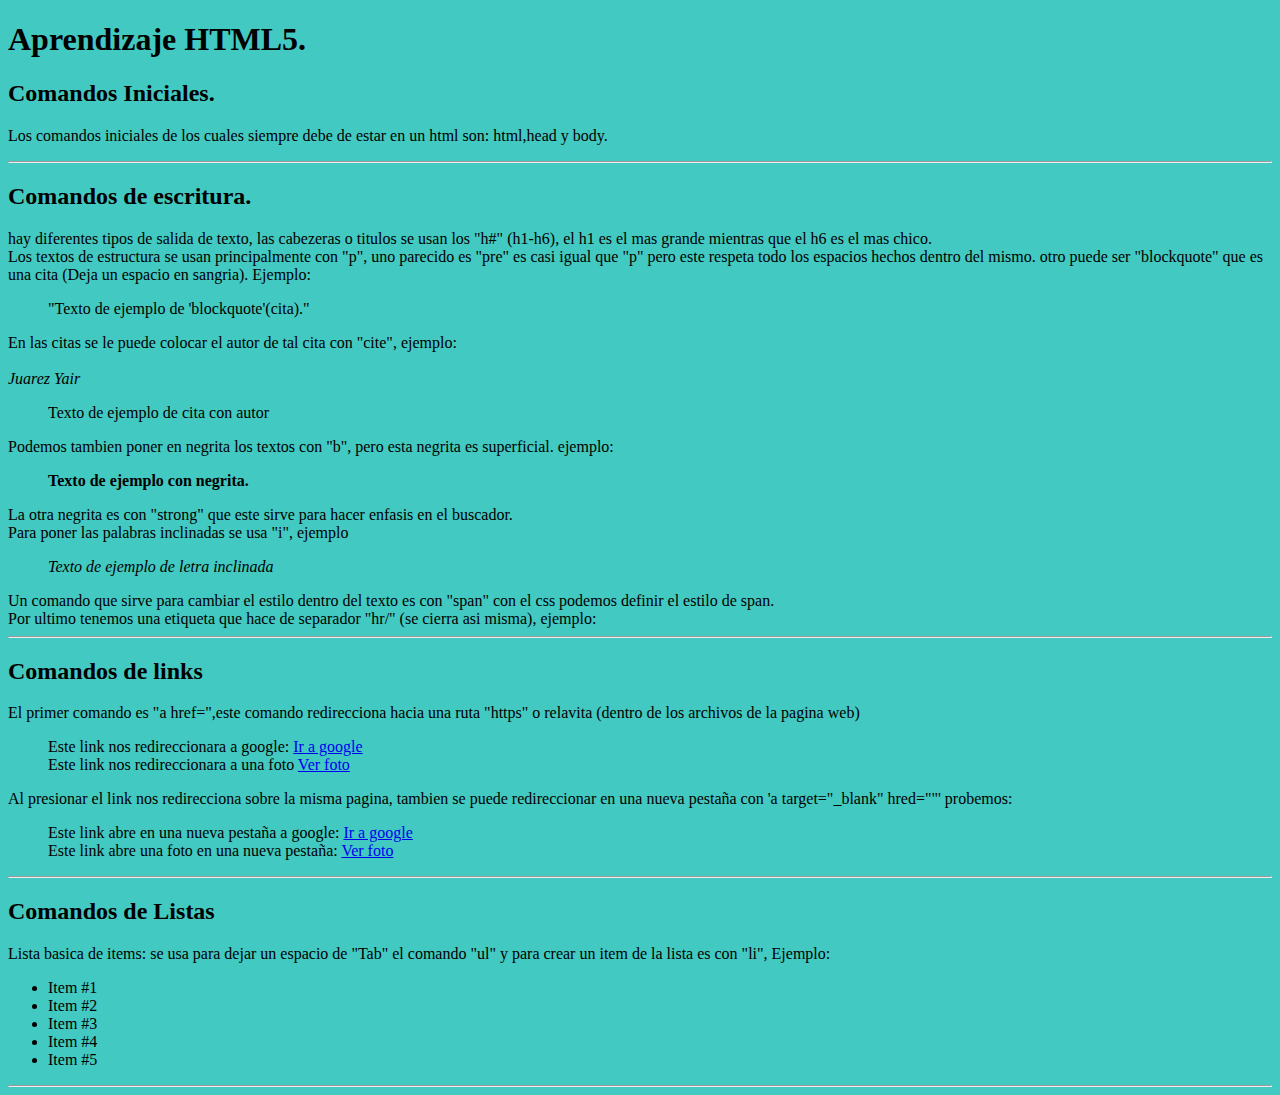
==== index.html @ 6d646493 "Add files via upload" ====
<!DOCTYPE html>
<html>
<head>
	<title>Primera pagina</title>
	<link rel="shortcut icon " type="image/x-icon" href="images/icon.ico">
</head> 
<body style="background: #09b9aec4">
	<!--h1 es para titulos-->
	<h1>Aprendizaje HTML5.</h1>
	<h2>Comandos Iniciales.</h2>
	<p>Los comandos iniciales de los cuales siempre debe de estar en un html son: html,head y body. </p>
	<hr/>
	<h2>Comandos de escritura.</h2>
	<p>
		hay diferentes tipos de salida de texto, las cabezeras o titulos se usan los "h#" (h1-h6), el h1 es el mas grande mientras que el h6 es el mas chico.
		<br/>Los textos de estructura se usan principalmente con "p", uno parecido es "pre" es casi igual que "p" pero este respeta todo los espacios hechos dentro del mismo.  
		otro puede ser "blockquote" que es una cita (Deja un espacio en sangria). Ejemplo:
		<br>
		<blockquote>
			"Texto de ejemplo de 'blockquote'(cita)."
		</blockquote>
		En las citas se le puede colocar el autor de tal cita con "cite", ejemplo:
		<br><br><cite>
			Juarez Yair
		</cite>
		<blockquote>
			Texto de ejemplo de cita con autor
		</blockquote>
		Podemos tambien poner en negrita los textos con "b", pero esta negrita es superficial. ejemplo:
		<br><blockquote>
			<b>Texto de ejemplo con negrita.</b>
		</blockquote>
		La otra negrita es con "strong" que este sirve para hacer enfasis en el buscador.
		<br>Para poner las palabras inclinadas se usa "i", ejemplo 
		<blockquote>
			<i>Texto de ejemplo de letra inclinada</i>
		</blockquote>
		Un comando que sirve para cambiar el estilo dentro del texto es con "span" con el css podemos definir el estilo de span.

		<br> Por ultimo tenemos una etiqueta que hace de separador "hr/" (se cierra asi misma), ejemplo:
		<hr/>
	</p>
	<h2>
		Comandos de links
	</h2>
	<p>
		El primer comando es "a href=",este comando redirecciona hacia una ruta "https" o relavita (dentro de los archivos de la pagina web)
		<blockquote>
			Este link nos redireccionara a google: <a href="https://www.google.com/">Ir a google</a>
			<br>Este link nos redireccionara a una foto <a href="images/foto-perfil.jpg">Ver foto</a>
		</blockquote>
		Al presionar el link nos redirecciona sobre la misma pagina, tambien se puede redireccionar en una nueva pestaña con 'a target="_blank" hred=""' probemos:
		<blockquote>
			Este link abre en una nueva pestaña a google: <a target="_blank" href="https://www.google.com/">Ir a google</a>
			<br>Este link abre una foto en una nueva pestaña: <a target="_blank" href="images/foto-perfil.jpg">Ver foto</a>
		</blockquote>
	</p>
	<hr/>
	<h2>
		Comandos de Listas
	</h2>
	<p>
		Lista basica de items: se usa para dejar un espacio de "Tab" el comando "ul" y para crear un item de la lista es con "li", Ejemplo: 
		<ul>
			<li>Item #1</li>
			<li>Item #2</li>
			<li>Item #3</li>
			<li>Item #4</li>
			<li>Item #5</li>
		</ul>
	</p>
	<hr/>
</html>
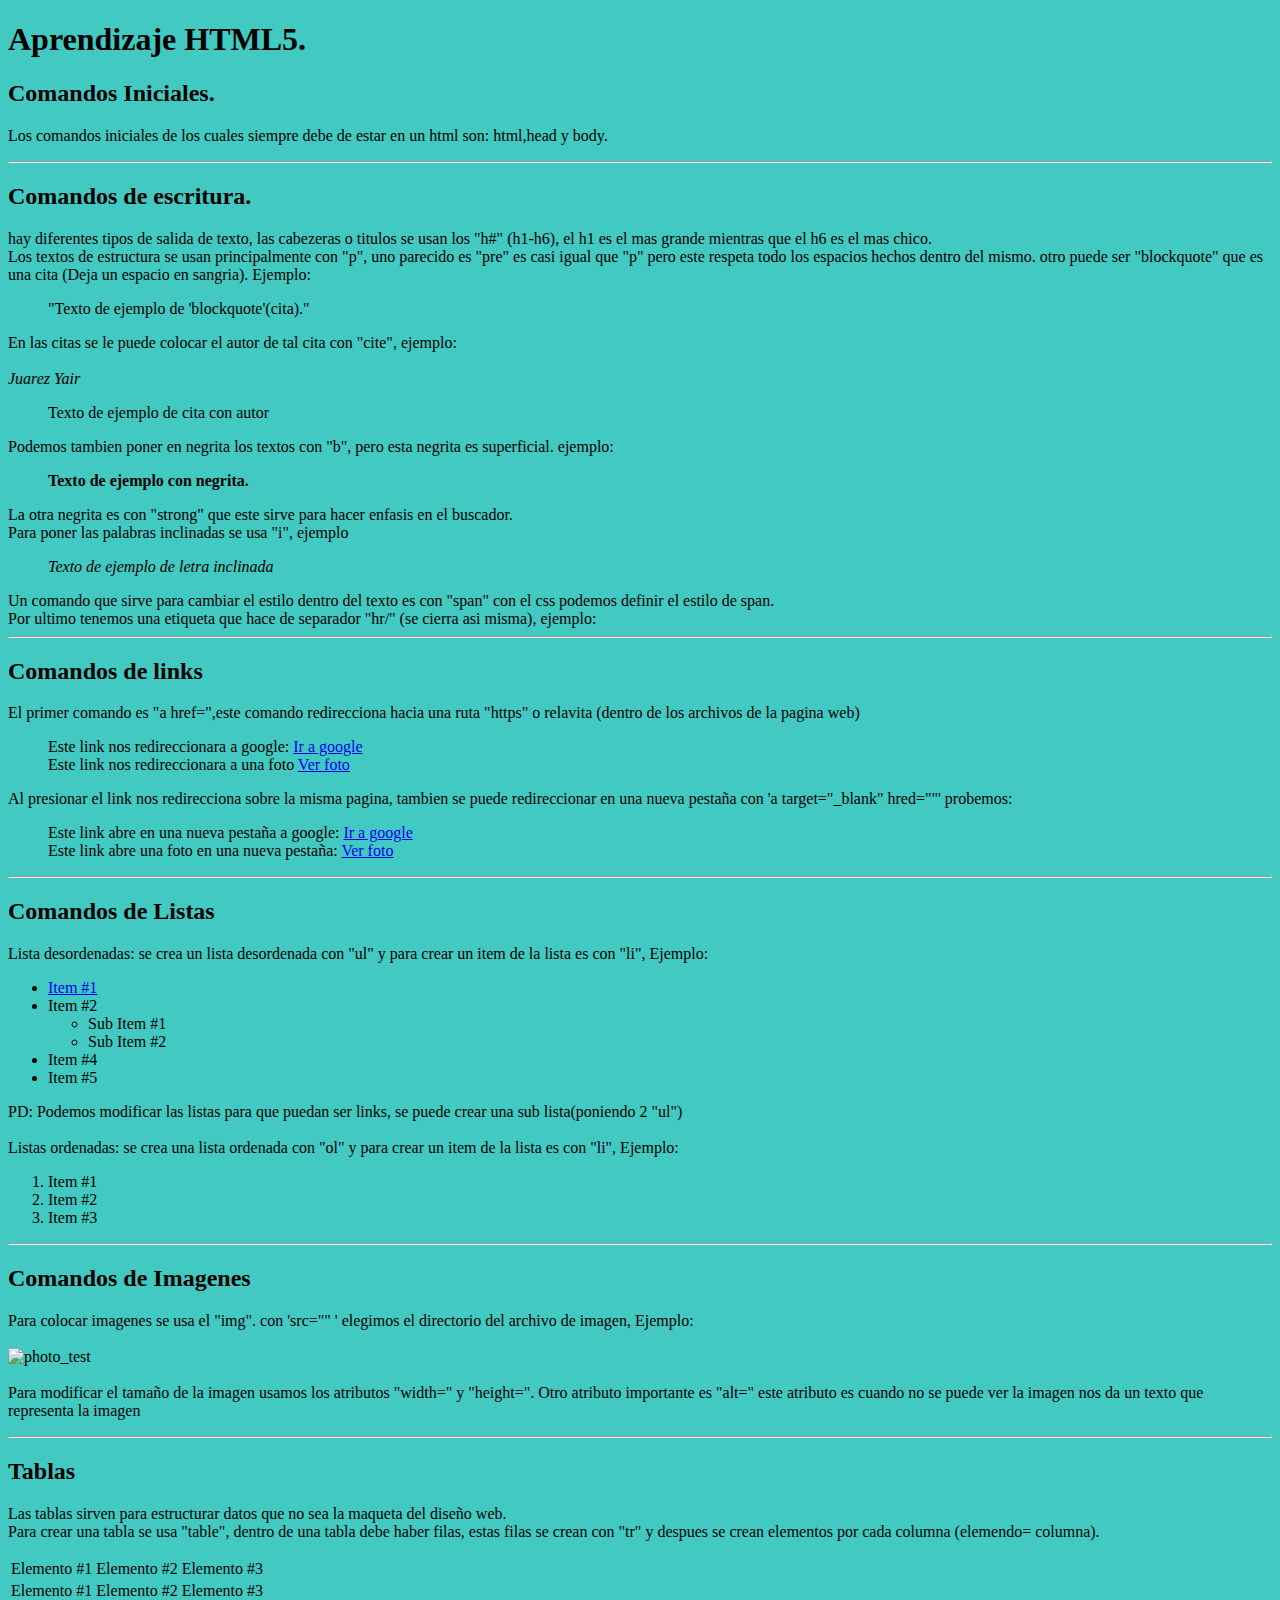
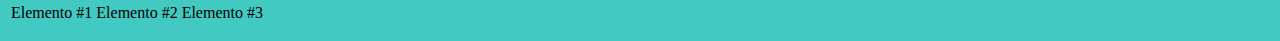
==== commit 7f23d614: "Update index with images of Zero Two" ====
--- a/index.html
+++ b/index.html
@@ -60,14 +60,64 @@
 		Comandos de Listas
 	</h2>
 	<p>
-		Lista basica de items: se usa para dejar un espacio de "Tab" el comando "ul" y para crear un item de la lista es con "li", Ejemplo: 
+		Lista desordenadas: se crea un lista desordenada con "ul" y para crear un item de la lista es con "li", Ejemplo: 
 		<ul>
+			<li><a href="index2.html">Item #1</a></li>
+			<li>Item #2</li>
+				<ul>
+					<li>Sub Item #1</li>
+					<li>Sub Item #2</li>
+				</ul>
+			</li>
+			<li>Item #4</li>
+			<li>Item #5</li>
+		</ul>
+		PD: Podemos modificar las listas para que puedan ser links, se puede crear una sub lista(poniendo 2 "ul")
+		<br>
+		<br>
+		Listas ordenadas: se crea una lista ordenada con "ol" y para crear un item de la lista es con "li", Ejemplo:
+		<ol>
 			<li>Item #1</li>
 			<li>Item #2</li>
 			<li>Item #3</li>
-			<li>Item #4</li>
-			<li>Item #5</li>
-		</ul>
+		</ol>
 	</p>
 	<hr/>
+	<h2>
+		Comandos de Imagenes
+	</h2>
+	<p>
+		Para colocar imagenes se usa el "img". con 'src="" ' elegimos el directorio del archivo de imagen, Ejemplo:
+		<br><br>
+		<img src="https://fondosmil.com/fondo/58034.jpg" title="Imagen sacada de internet" alt="photo_test" width="700" height="300">
+		<br>
+		<br>
+		Para modificar el tamaño de la imagen usamos los atributos "width=" y "height=". Otro atributo importante es "alt=" este atributo es cuando no se puede ver la imagen nos da un texto que representa la imagen
+	</p>
+	<hr>
+	<h2>
+		Tablas
+	</h2>
+	<p>
+		Las tablas sirven para estructurar datos que no sea la maqueta del diseño web.
+		<br>
+		Para crear una tabla se usa "table", dentro de una tabla debe haber filas, estas filas se crean con "tr" y despues se crean elementos por cada columna (elemendo= columna).
+		<table>
+			<tr>
+				<td>Elemento #1</td>
+				<td>Elemento #2</td>
+				<td>Elemento #3</td>
+			</tr>
+			<tr>
+				<td>Elemento #1</td>
+				<td>Elemento #2</td>
+				<td>Elemento #3</td>
+			</tr>
+			<tr>
+				<td>Elemento #1</td>
+				<td>Elemento #2</td>
+				<td>Elemento #3</td>
+			</tr>
+		</table>
+	</p>
 </html>
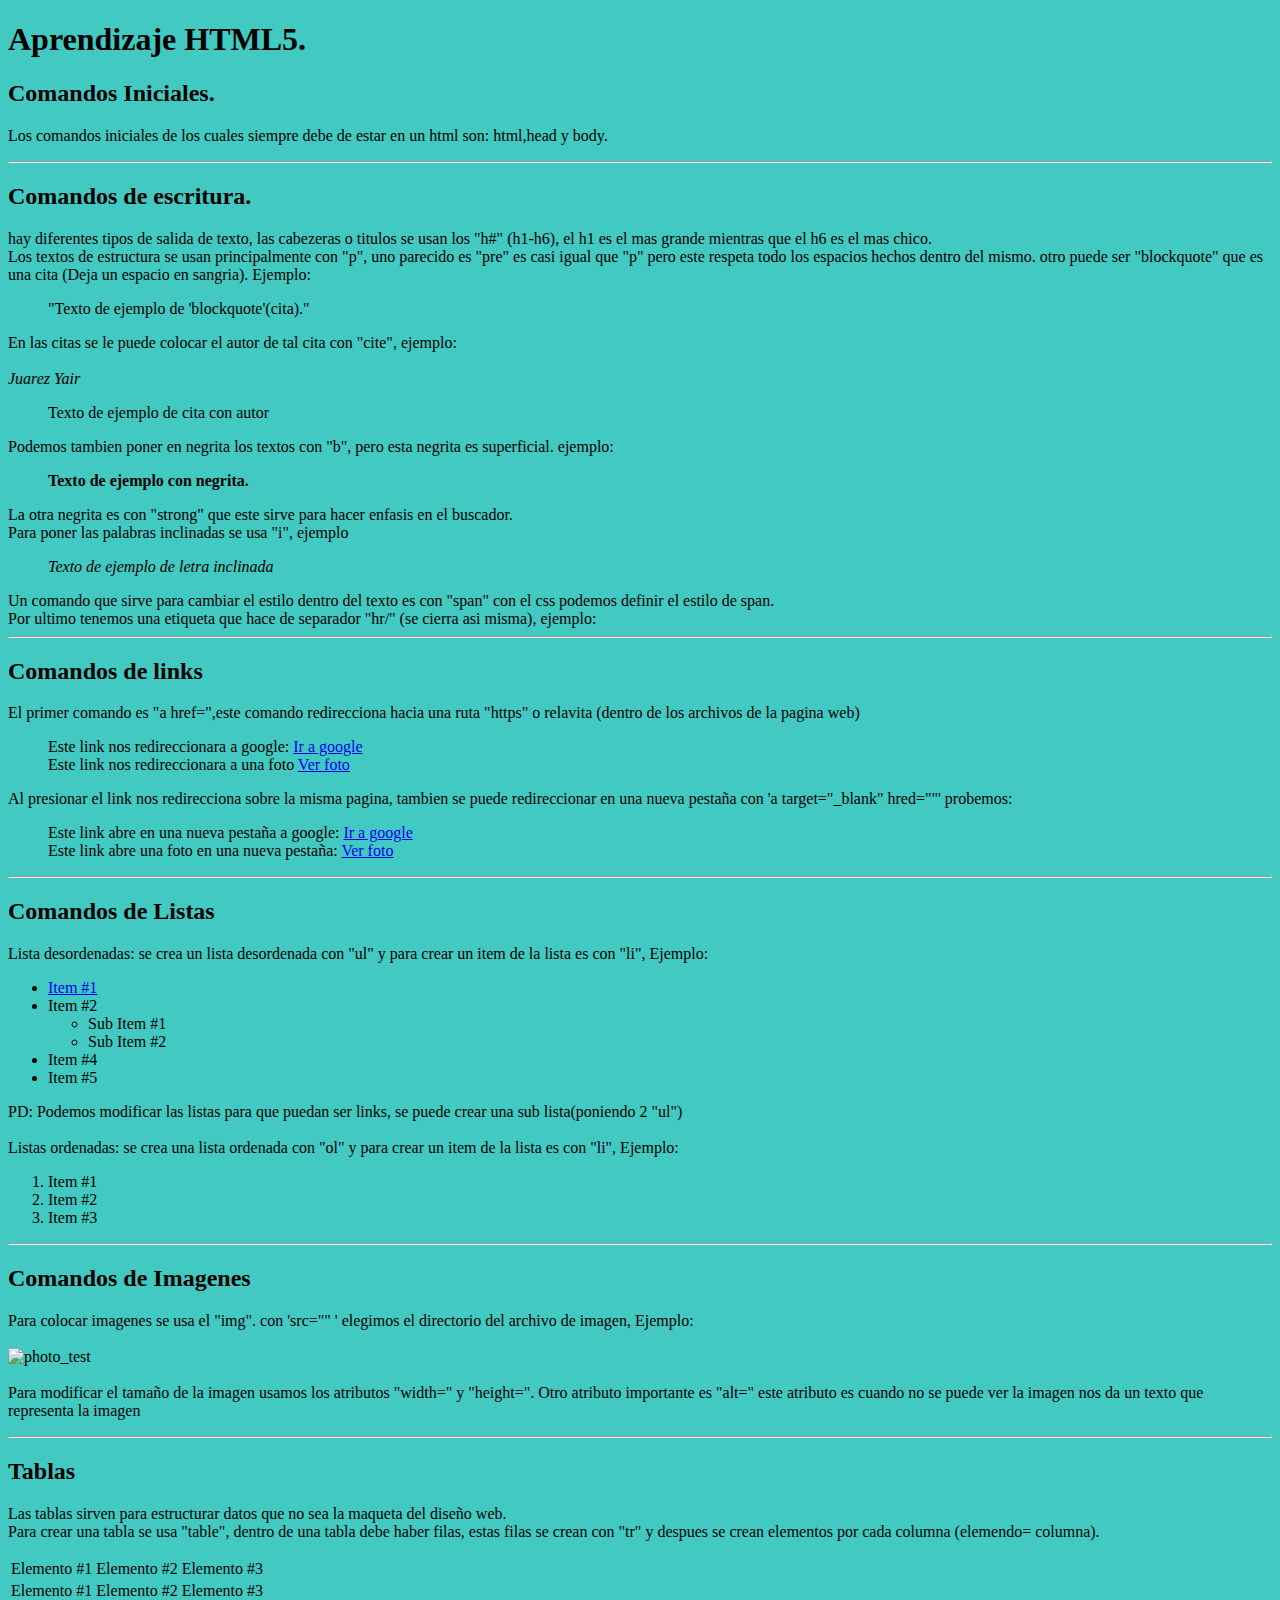
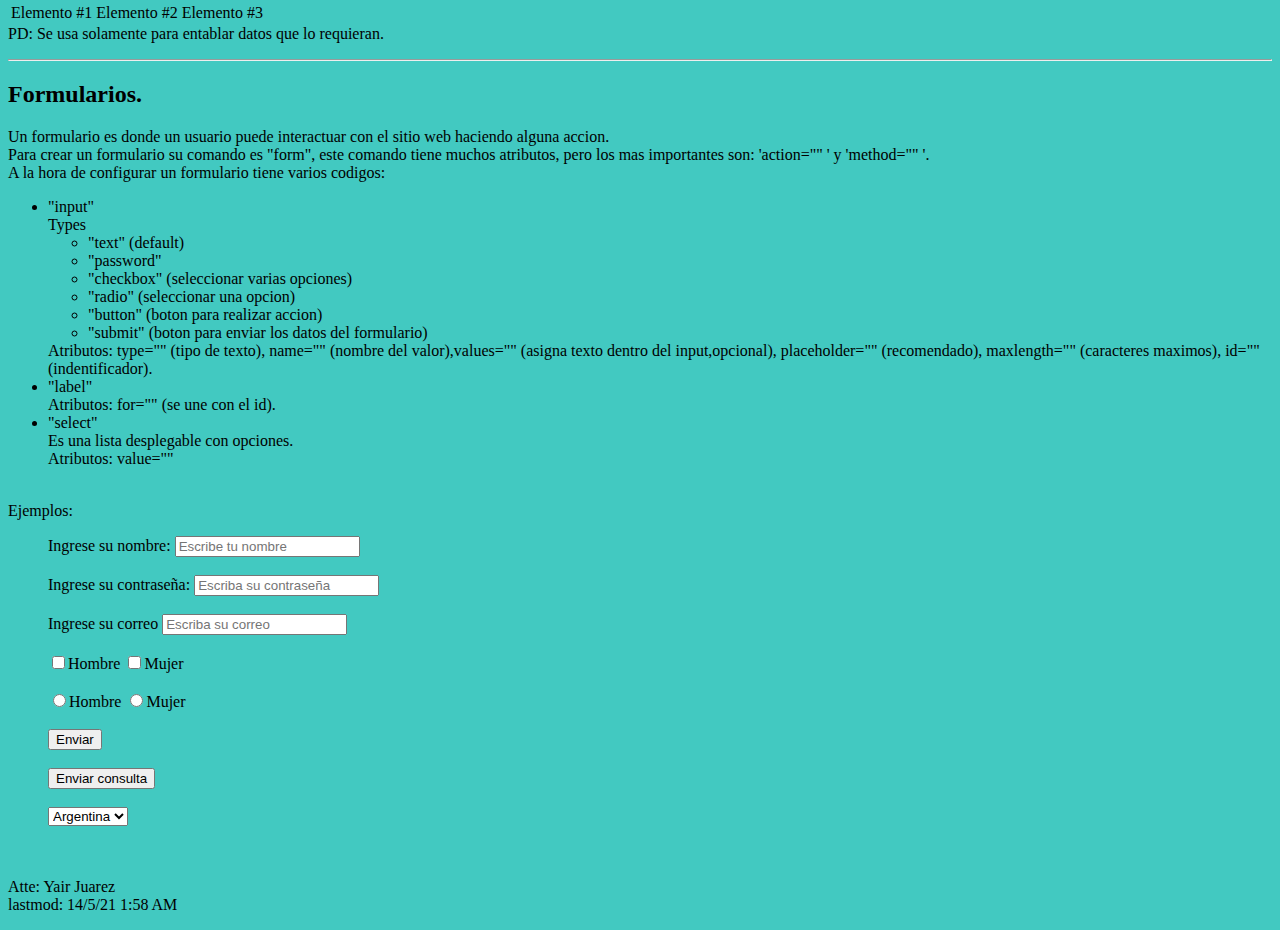
==== commit fbe4d0d4: "Update file index html with bools values." ====
--- a/index.html
+++ b/index.html
@@ -119,5 +119,75 @@
 				<td>Elemento #3</td>
 			</tr>
 		</table>
+		PD: Se usa solamente para entablar datos que lo requieran.
+	</p>
+	<hr>
+	<h2>
+		Formularios.
+	</h2>
+	<p>
+		Un formulario es donde un usuario puede interactuar con el sitio web haciendo alguna accion.
+		<br>
+		Para crear un formulario su comando es "form", este comando tiene muchos atributos, pero los mas importantes son: 'action="" ' y 'method="" '.
+		<br>
+		A la hora de configurar un formulario tiene varios codigos:
+		<ul>
+			<li>"input"</li>
+				Types
+				<ul> 
+					<li>"text" (default)</li>
+					<li>"password"</li>
+					<li>"checkbox" (seleccionar varias opciones)</li>
+					<li>"radio" (seleccionar una opcion)</li>
+					<li>"button" (boton para realizar accion)</li>
+					<li>"submit" (boton para enviar los datos del formulario)</li>
+				</ul>
+			Atributos: type="" (tipo de texto), name="" (nombre del valor),values="" (asigna texto dentro del input,opcional), placeholder="" (recomendado), maxlength="" (caracteres maximos), id="" (indentificador).
+			<li>"label"</li>
+			Atributos: for="" (se une con el id).
+			<li>"select"</li>
+			Es una lista desplegable con opciones.
+			<br>
+			Atributos: value=""
+			
+		</ul>
+		<br>
+		Ejemplos:
+		<br>
+		<form>
+			<ul>
+				<label for="nombre">Ingrese su nombre: </label>
+				<input type="text" placeholder="Escribe tu nombre" name="nombre" maxlength="15" id="nombre">
+				<br><br>
+				<label for="contraseña">Ingrese su contraseña: </label>
+				<input type="password" placeholder="Escriba su contraseña" name="contraseña" id="contraseña" minlength="8">
+				<br><br>
+				<label for="correo">Ingrese su correo</label>
+				<input type="email" placeholder="Escriba su correo" name="correo" id="correo">
+				<br><br>
+				<input type="checkbox" name="" id="1">Hombre
+				<input type="checkbox" name="" id="1">Mujer
+				<br><br>
+				<input type="radio" name="" id="1">Hombre
+				<input type="radio" name="" id="1">Mujer
+				<br><br>
+				<input type="button" value="Enviar">
+				<br><br>
+				<input type="submit" value="Enviar consulta">
+				<br><br>
+				<select name="" id="">
+					<option value="Argentina">Argentina</option>
+					<option value="España">España</option>
+					<option value="Japon">Japon</option>
+				</select>
+			</ul>
+			
+		</form> 
+	<br>
+	<br>
+
+	Atte: Yair Juarez
+	<br>
+	lastmod: 14/5/21 1:58 AM
 	</p>
 </html>
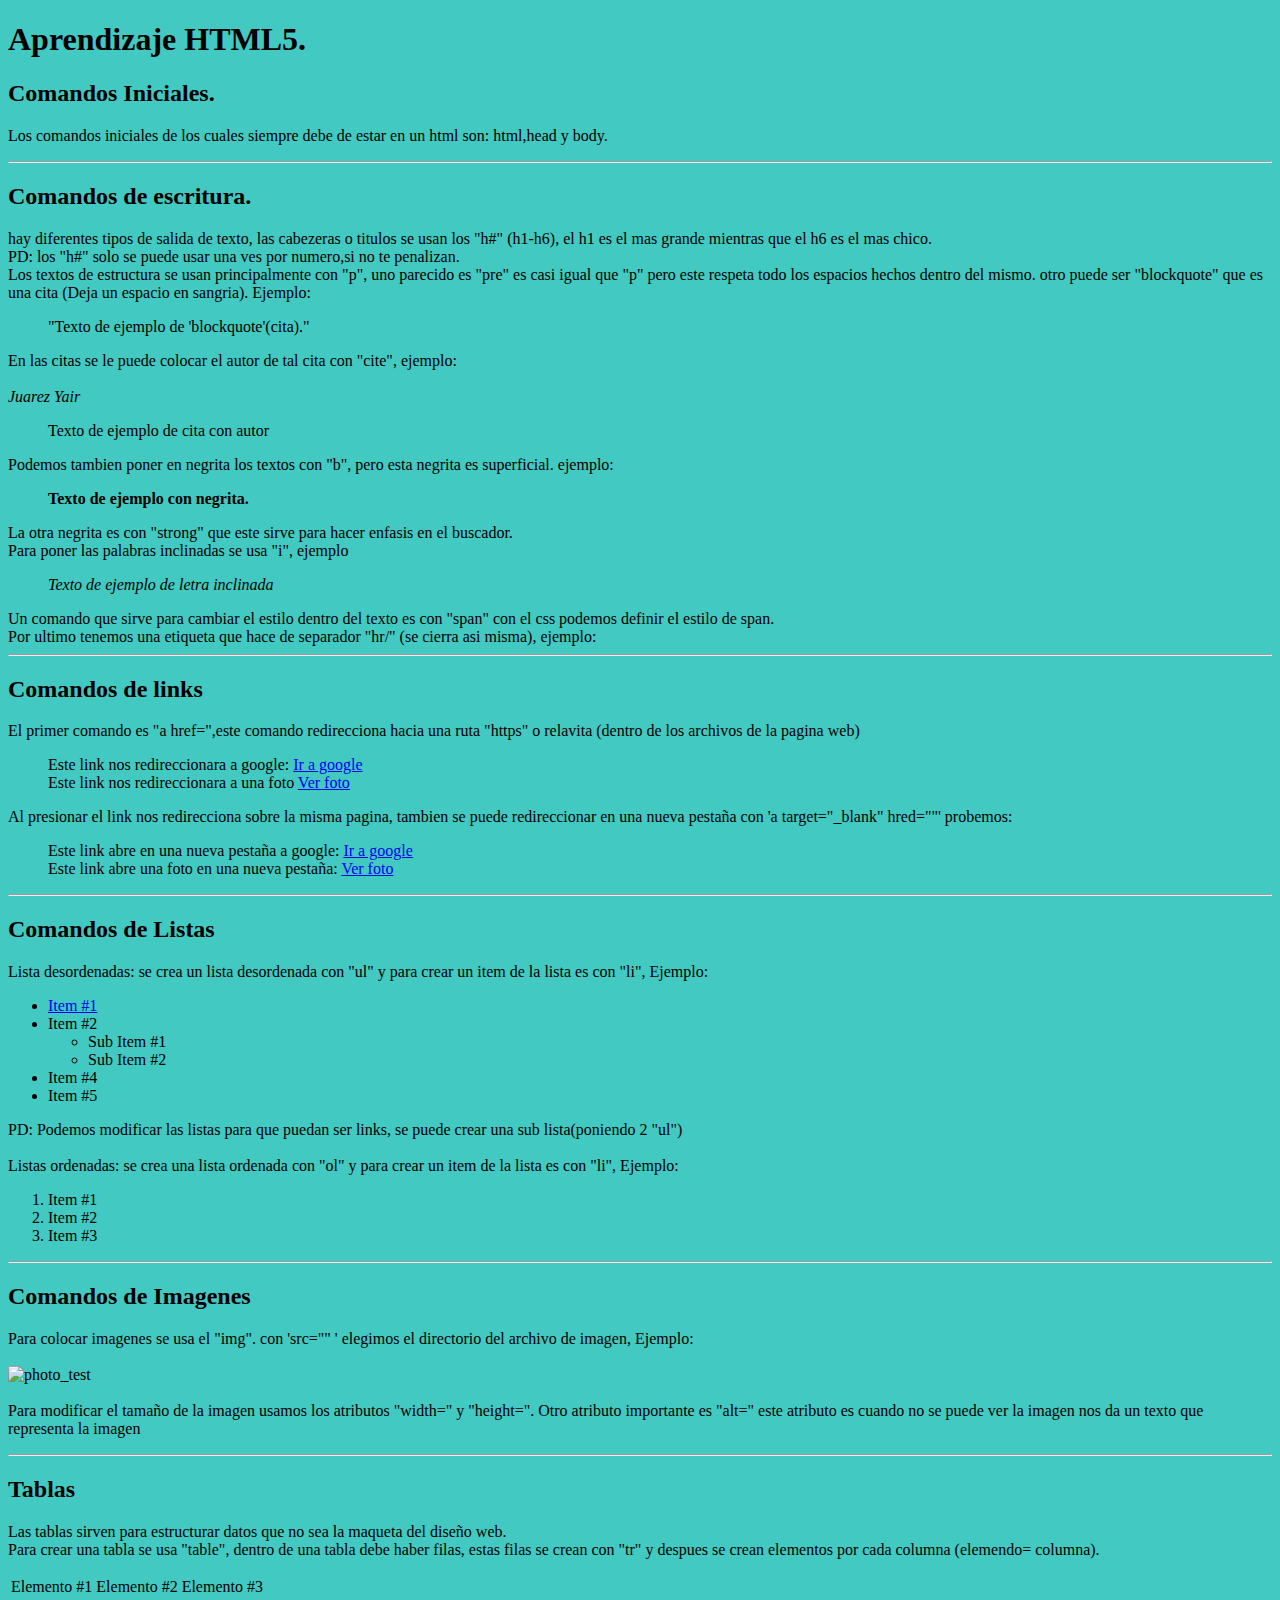
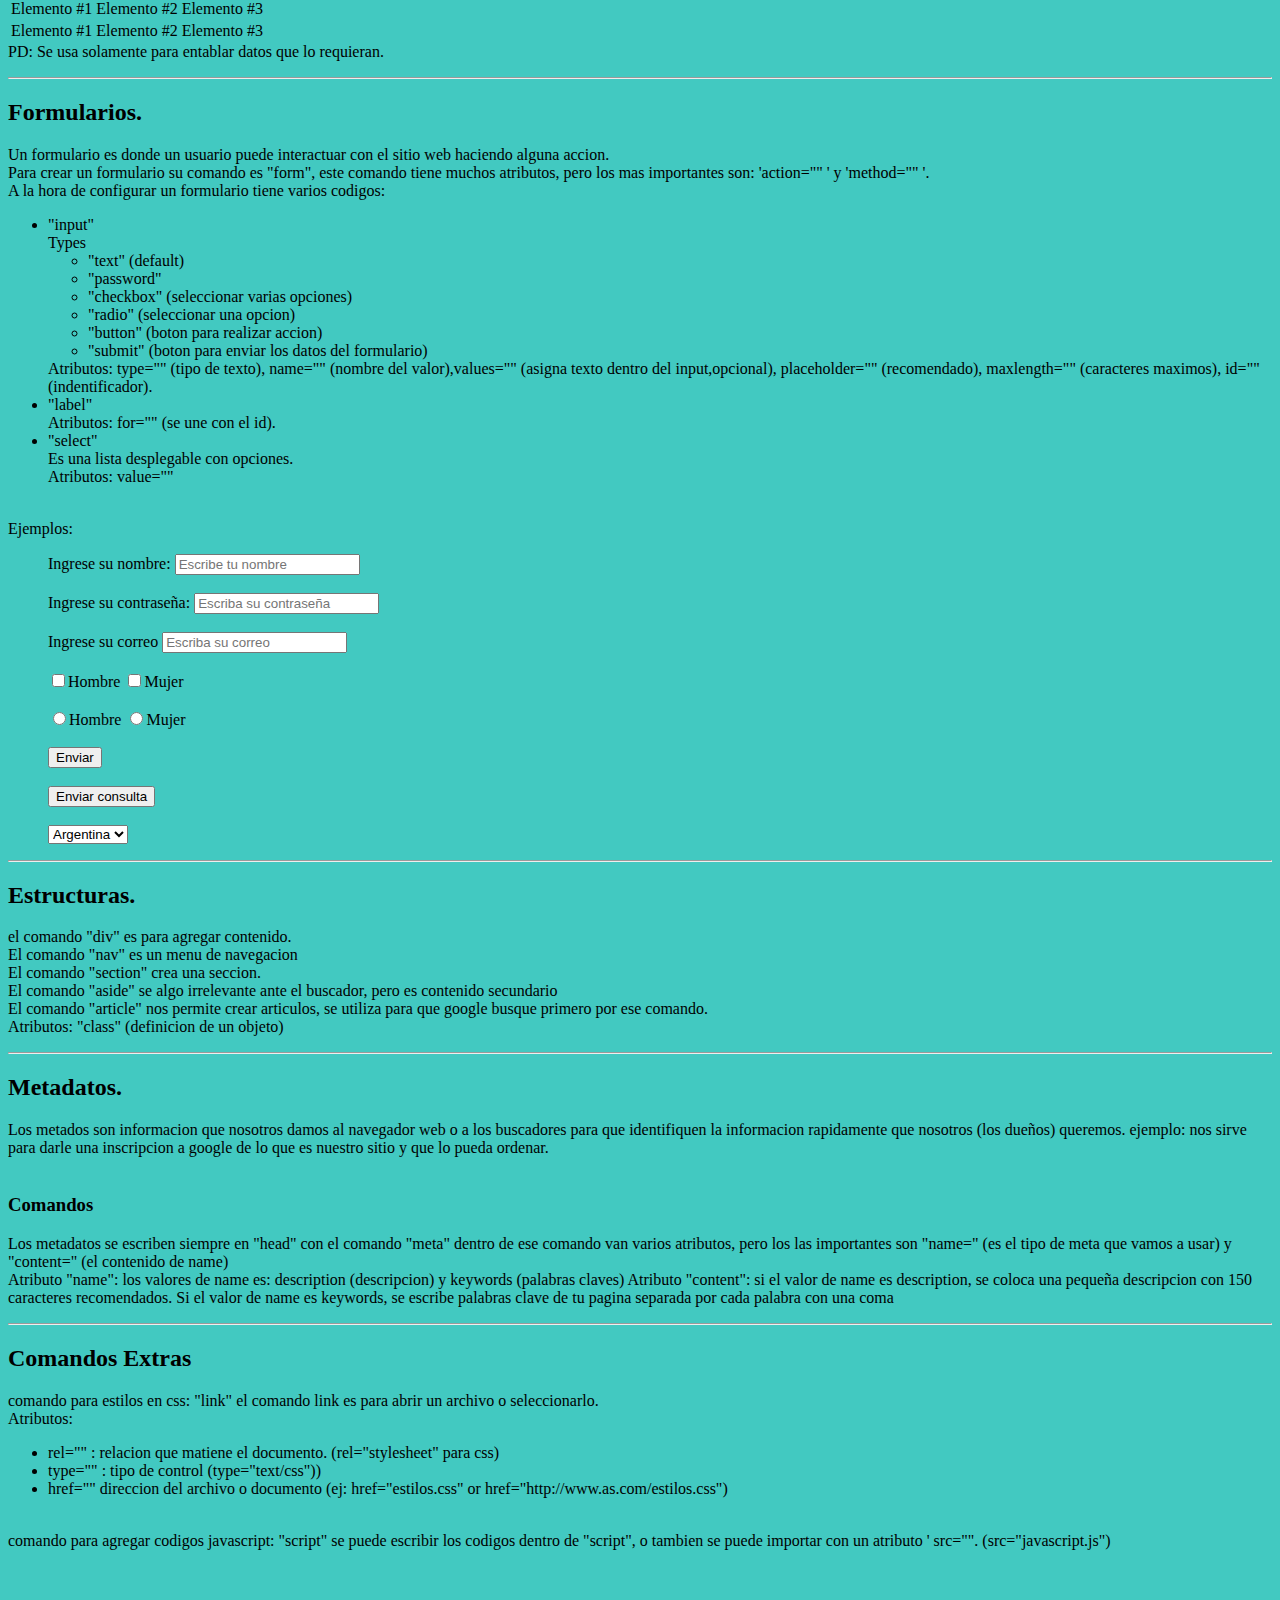
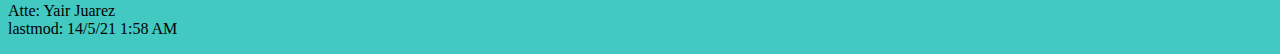
==== commit 72b7c075: "Add files via upload" ====
--- a/index.html
+++ b/index.html
@@ -3,6 +3,9 @@
 <head>
 	<title>Primera pagina</title>
 	<link rel="shortcut icon " type="image/x-icon" href="images/icon.ico">
+	<meta name="description" content="Los textos de estructura se usan principalmente con 'p', uno parecido es 'pre' es casi igual que 'p' pero este respeta todo los espacios hechos dentro "/>
+	<meta name="keywords" content="diseño, desarrollo, paginas web, " />
+
 </head> 
 <body style="background: #09b9aec4">
 	<!--h1 es para titulos-->
@@ -12,7 +15,9 @@
 	<hr/>
 	<h2>Comandos de escritura.</h2>
 	<p>
-		hay diferentes tipos de salida de texto, las cabezeras o titulos se usan los "h#" (h1-h6), el h1 es el mas grande mientras que el h6 es el mas chico.
+		hay diferentes tipos de salida de texto, las cabezeras o titulos se usan los "h#" (h1-h6), el h1 es el mas grande mientras que el h6 es el mas chico. 
+		<br>
+		PD: los "h#" solo se puede usar una ves por numero,si no te penalizan.
 		<br/>Los textos de estructura se usan principalmente con "p", uno parecido es "pre" es casi igual que "p" pero este respeta todo los espacios hechos dentro del mismo.  
 		otro puede ser "blockquote" que es una cita (Deja un espacio en sangria). Ejemplo:
 		<br>
@@ -182,7 +187,55 @@
 				</select>
 			</ul>
 			
-		</form> 
+		</form>
+	<hr>
+	<h2>
+		Estructuras.
+	</h2>
+	<p>
+		el comando "div" es para agregar contenido.
+		<br>
+		El comando "nav" es un menu de navegacion
+		<br>
+		El comando "section" crea una seccion.
+		<br>
+		El comando "aside" se algo irrelevante ante el buscador, pero es contenido secundario
+		<br>
+		El comando "article" nos permite crear articulos, se utiliza para que google busque primero por ese comando.
+		<br>
+		Atributos: "class" (definicion de un objeto)
+	</p>
+	<hr>
+	<h2>
+		Metadatos.
+	</h2>
+	<p>
+		Los metados son informacion que nosotros damos al navegador web o a los buscadores para que identifiquen la informacion rapidamente que nosotros (los dueños) queremos. ejemplo: nos sirve para darle una inscripcion a google de lo que es nuestro sitio y que lo pueda ordenar.
+		<br>
+		<br>
+		<h3>Comandos</h3>
+		Los metadatos se escriben siempre en "head" con el comando "meta" dentro de ese comando van varios atributos, pero los las importantes son "name=" (es el tipo de meta que vamos a usar) y "content=" (el contenido de name)
+		<br>
+		Atributo "name": los valores de name es: description (descripcion) y keywords (palabras claves)
+		Atributo "content": si el valor de name es description, se coloca una pequeña descripcion con 150 caracteres recomendados. Si el valor de name es keywords, se escribe palabras clave de tu pagina separada por cada palabra con una coma
+
+	</p>
+
+	<hr>
+	<h2>
+		Comandos Extras
+	</h2>
+	<p>
+		comando para estilos en css: "link" el comando link es para abrir un archivo o seleccionarlo. 
+		<br>Atributos:
+		<ul>
+			<li>rel="" : relacion que matiene el documento. (rel="stylesheet" para css)</li>
+			<li>type="" : tipo de control (type="text/css"))</li>
+			<li>href="" direccion del archivo o documento (ej: href="estilos.css" or href="http://www.as.com/estilos.css")</li>
+		</ul>
+		<br>
+		comando para agregar codigos javascript: "script" se puede escribir los codigos dentro de "script", o tambien se puede importar con un atributo ' src="". (src="javascript.js")
+	</p>
 	<br>
 	<br>
 
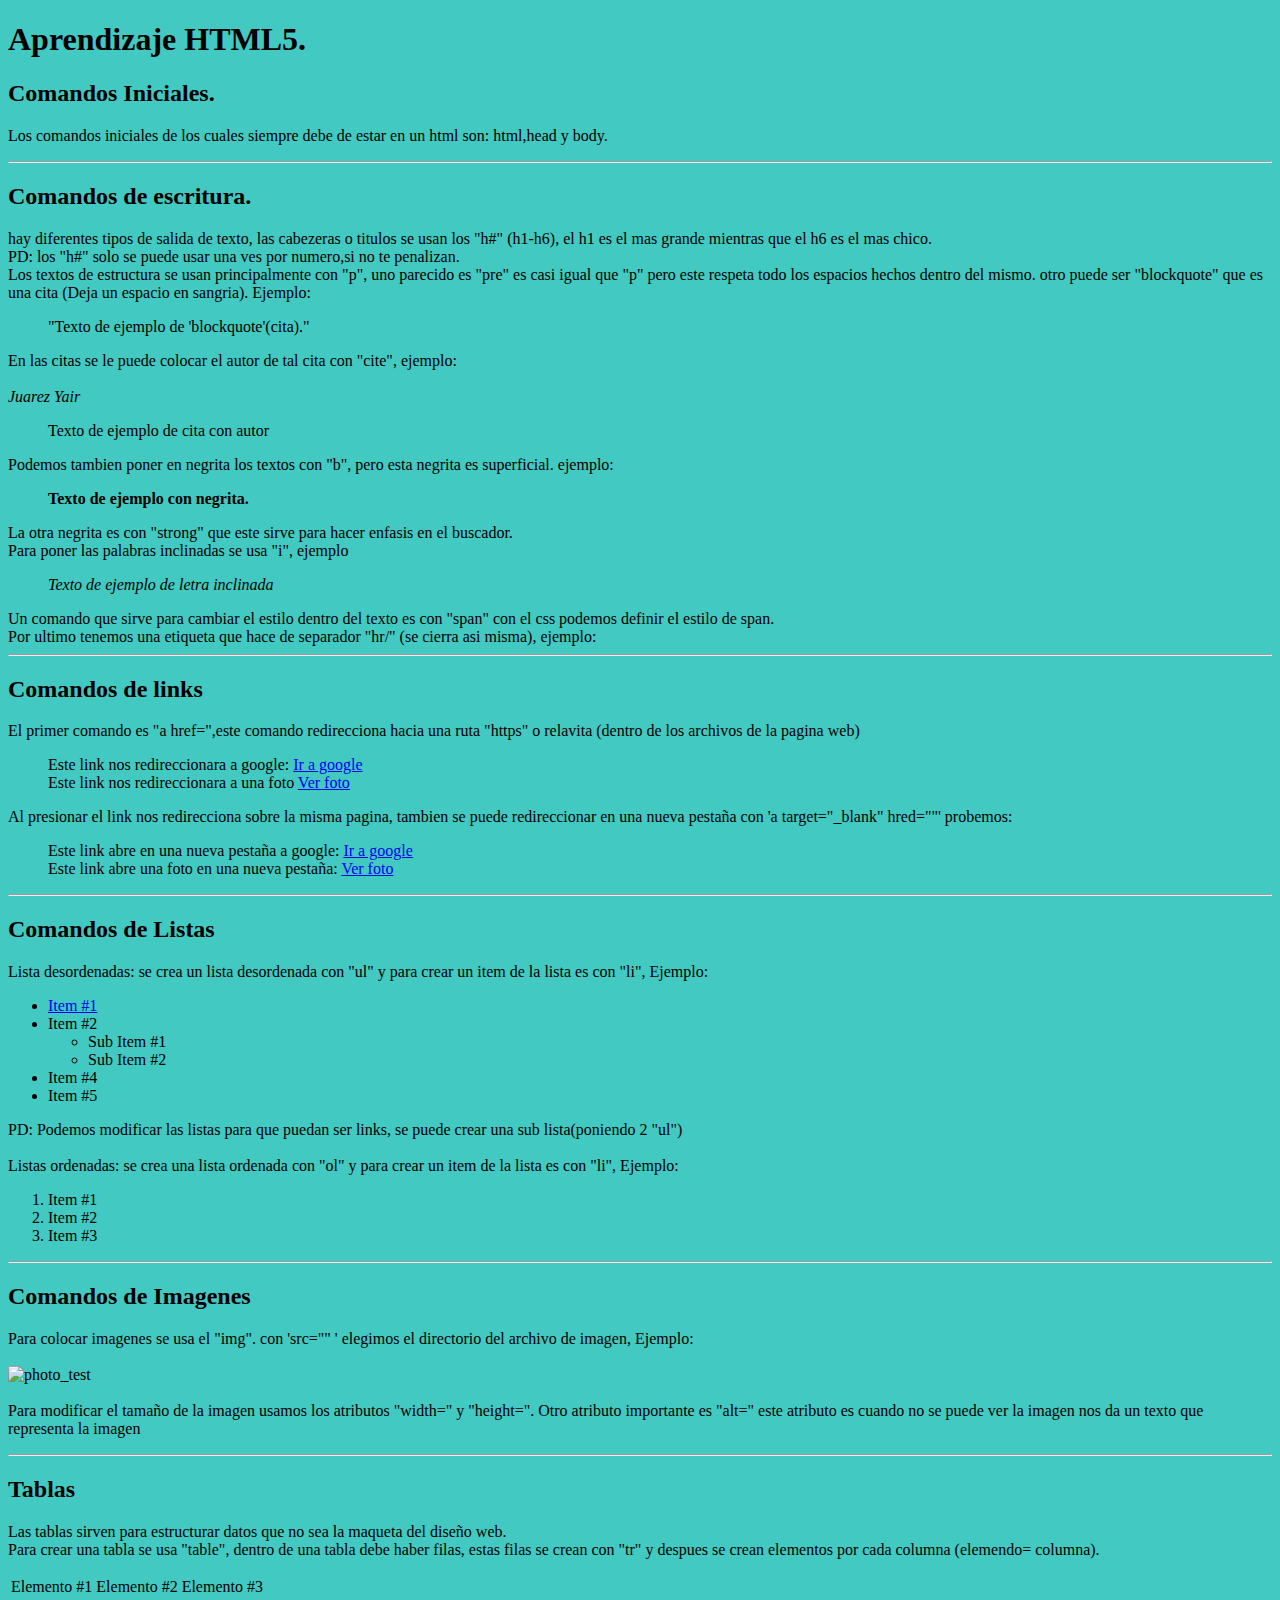
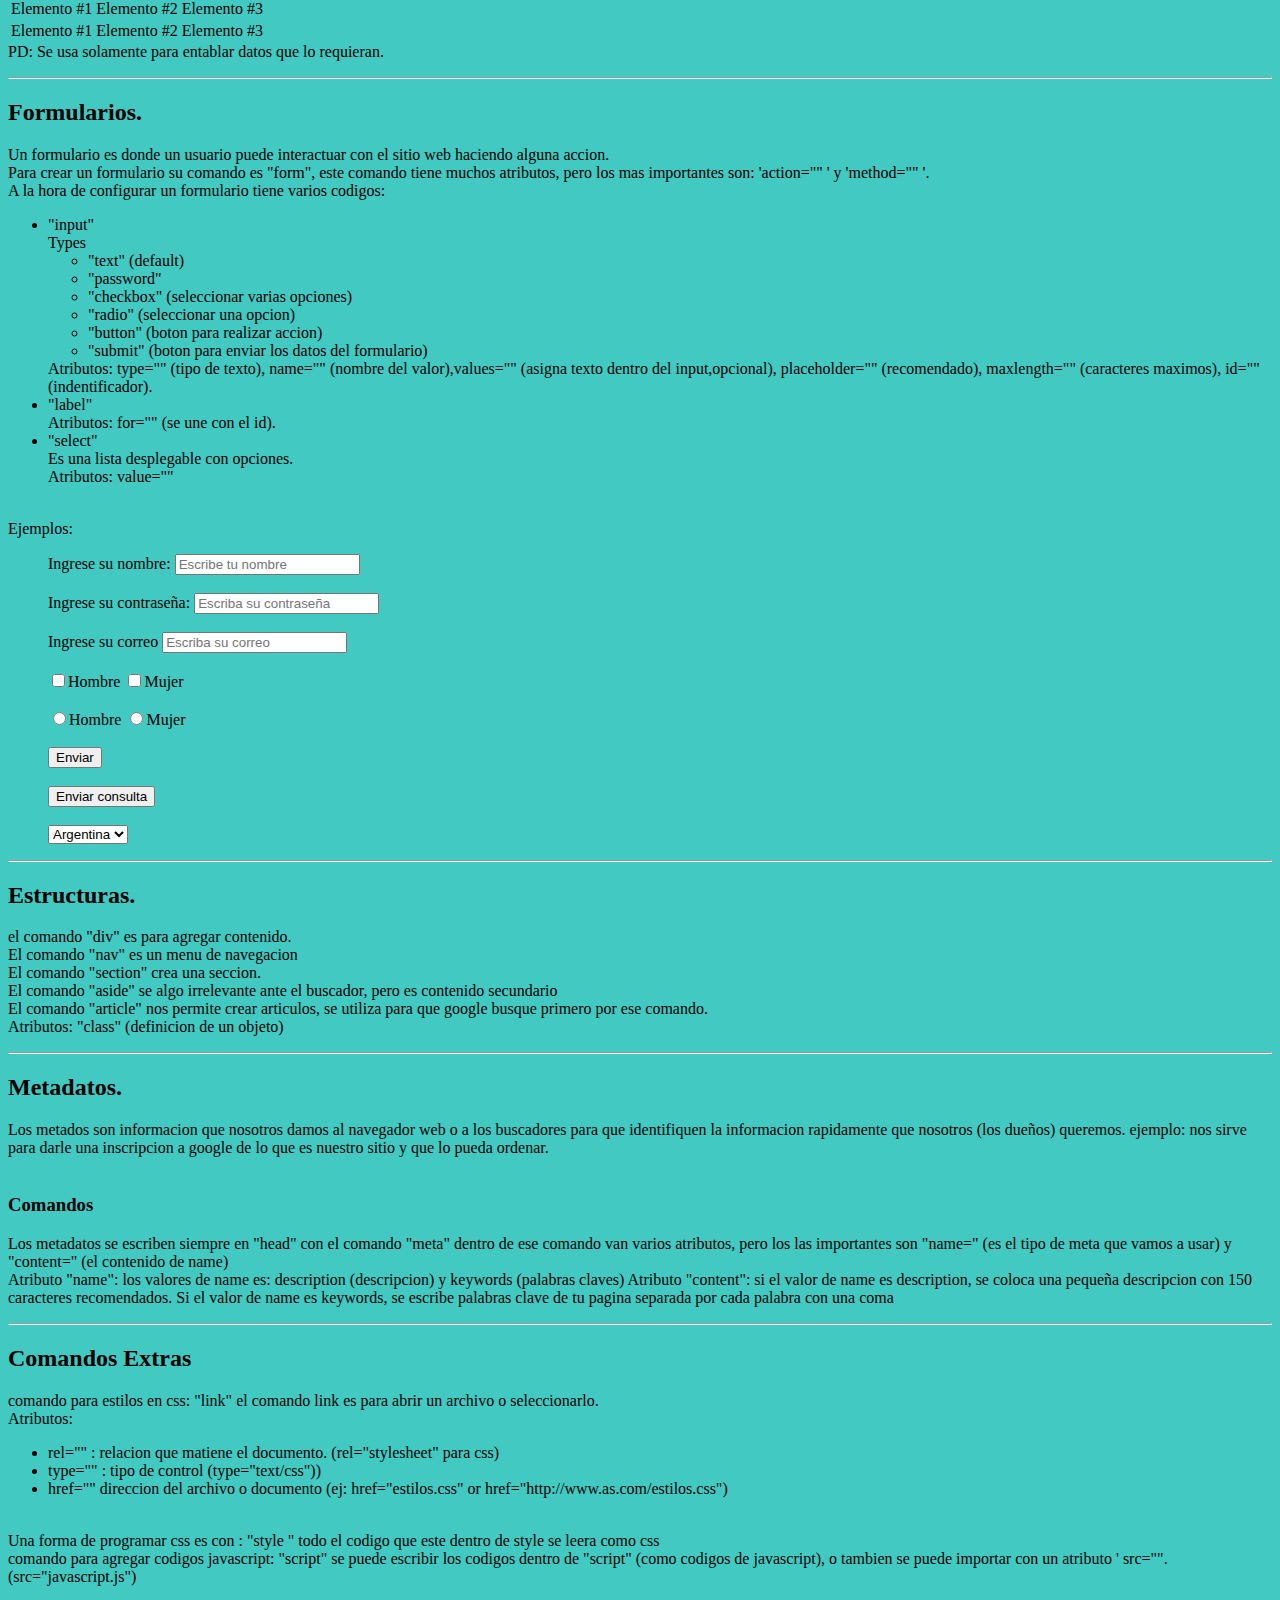
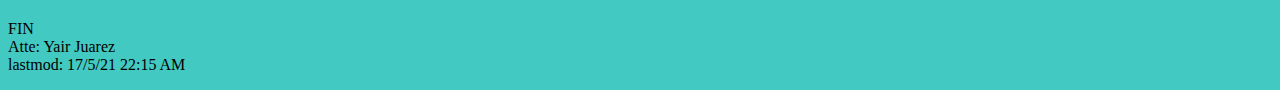
==== commit 098fb977: "Add files via upload" ====
--- a/index.html
+++ b/index.html
@@ -234,13 +234,16 @@
 			<li>href="" direccion del archivo o documento (ej: href="estilos.css" or href="http://www.as.com/estilos.css")</li>
 		</ul>
 		<br>
-		comando para agregar codigos javascript: "script" se puede escribir los codigos dentro de "script", o tambien se puede importar con un atributo ' src="". (src="javascript.js")
+		Una forma de programar css es con : "style " todo el codigo que este dentro de style se leera como css
+		<br>
+		comando para agregar codigos javascript: "script" se puede escribir los codigos dentro de "script" (como codigos de javascript), o tambien se puede importar con un atributo ' src="". (src="javascript.js")
 	</p>
 	<br>
+	FIN
 	<br>
 
 	Atte: Yair Juarez
 	<br>
-	lastmod: 14/5/21 1:58 AM
+	lastmod: 17/5/21 22:15 AM
 	</p>
 </html>
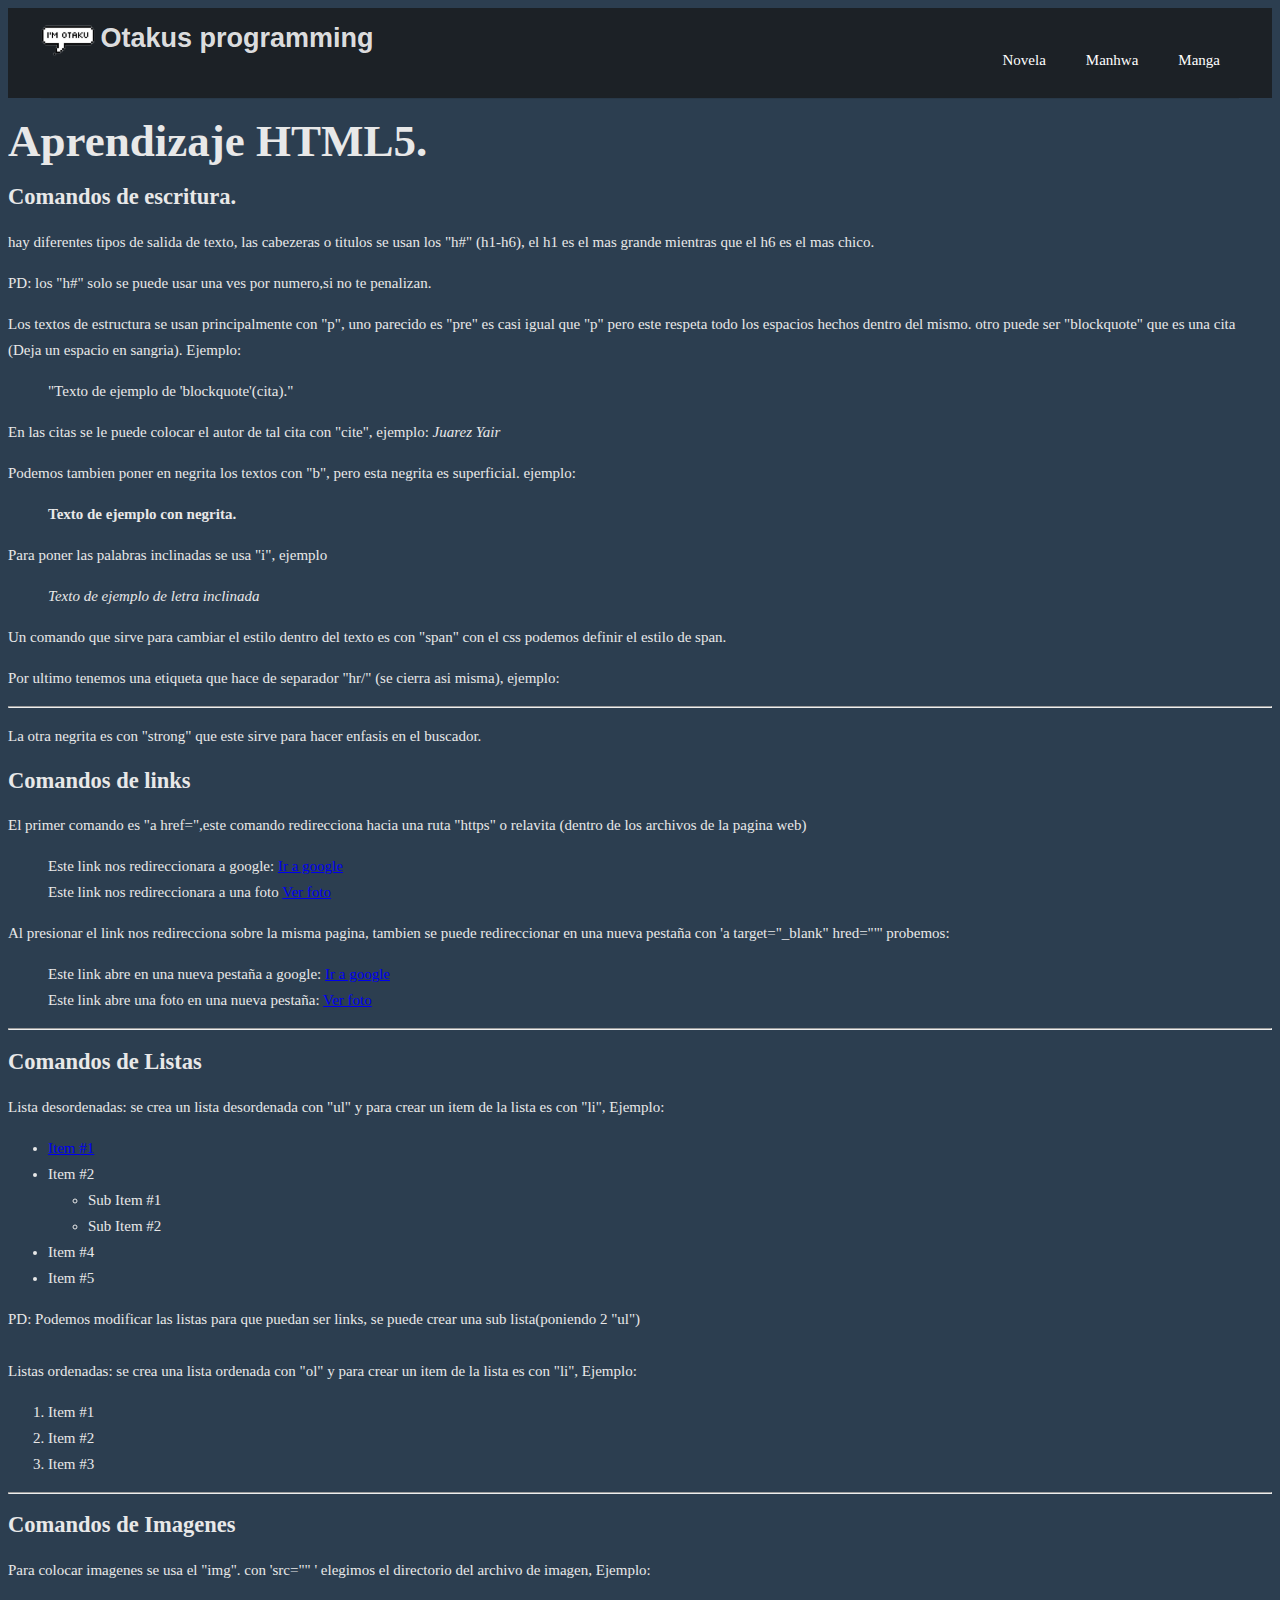
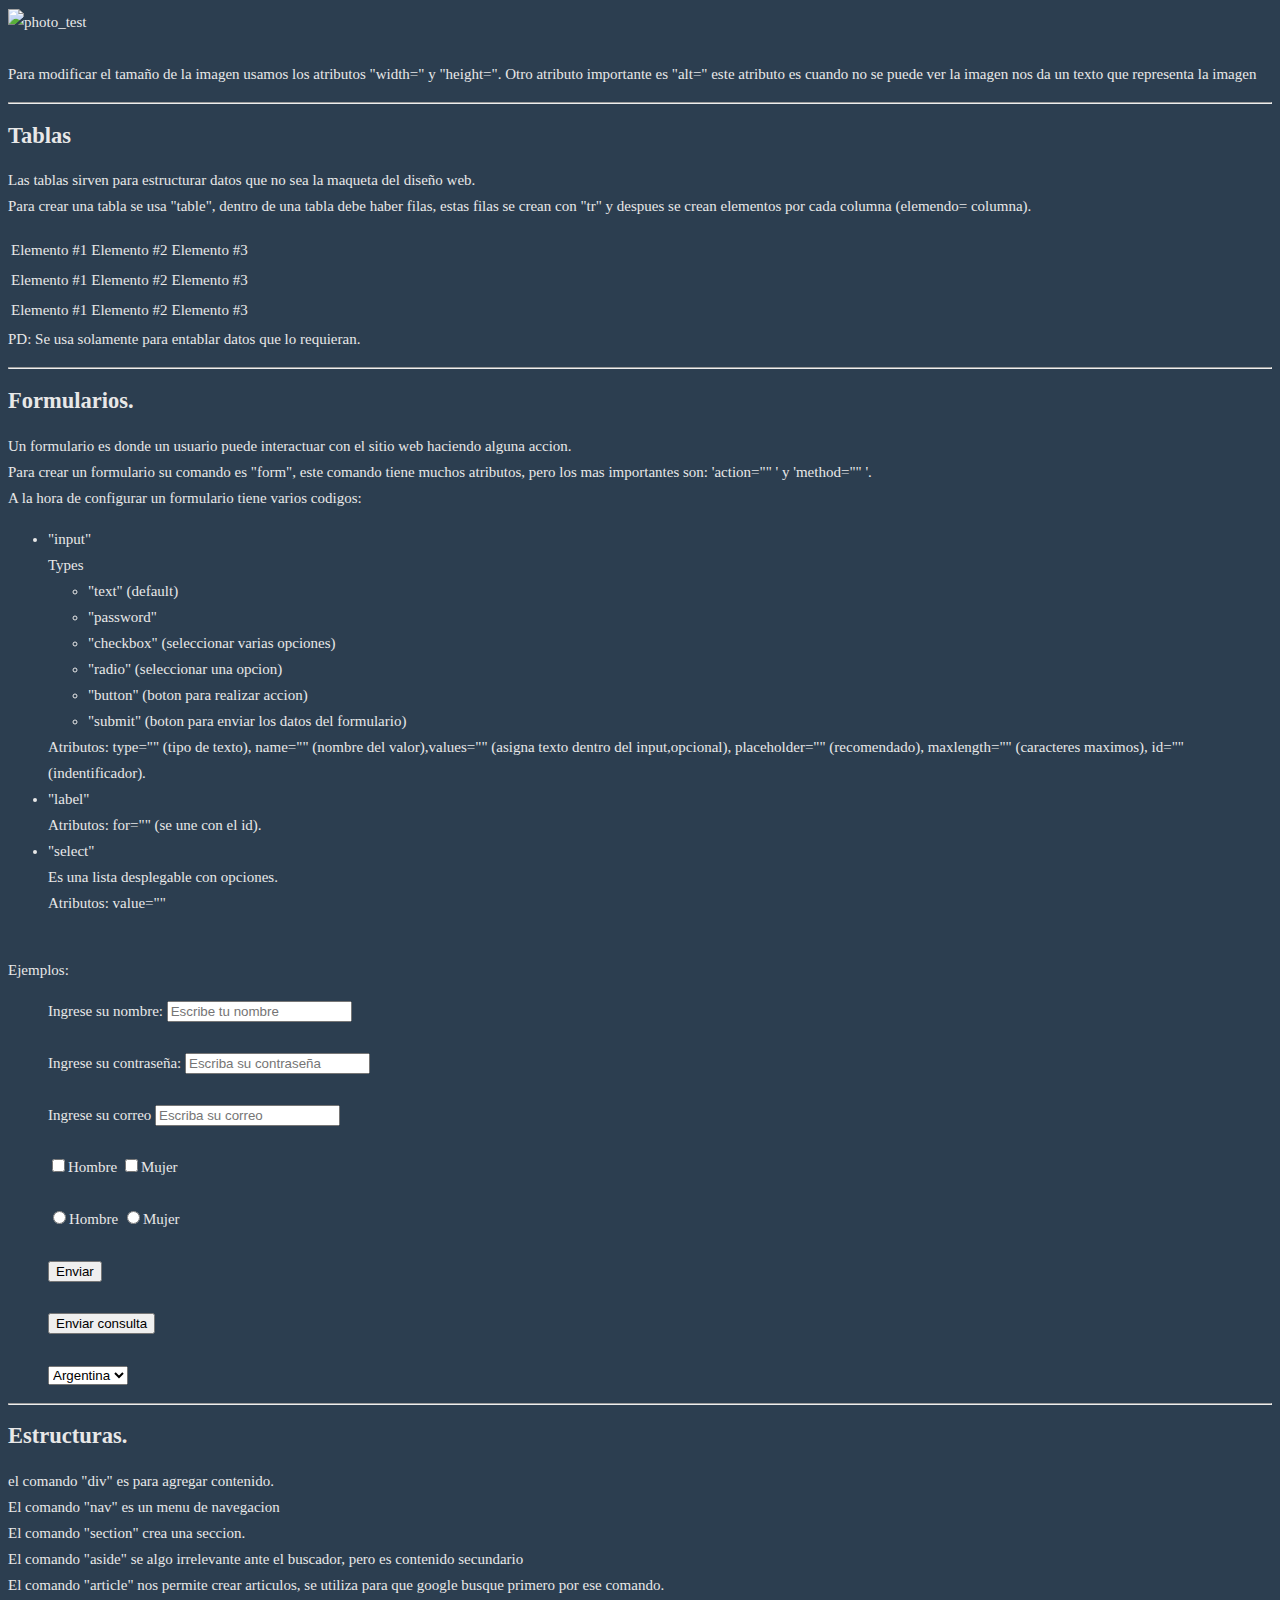
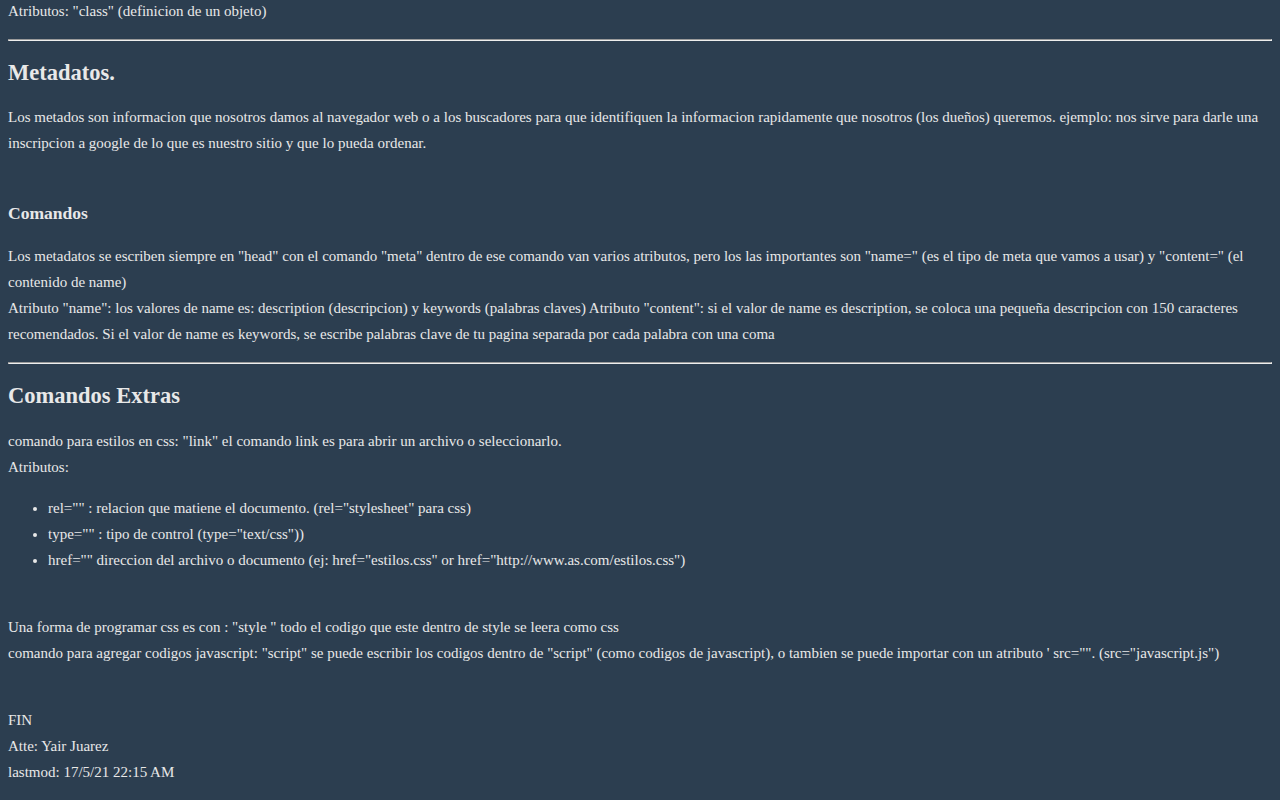
==== commit f118c669: "Nuevo css y diseño de pagina" ====
--- a/index.html
+++ b/index.html
@@ -3,48 +3,51 @@
 <head>
 	<title>Primera pagina</title>
 	<link rel="shortcut icon " type="image/x-icon" href="images/icon.ico">
+	<link rel="stylesheet" href="css/estilos.css">
 	<meta name="description" content="Los textos de estructura se usan principalmente con 'p', uno parecido es 'pre' es casi igual que 'p' pero este respeta todo los espacios hechos dentro "/>
 	<meta name="keywords" content="diseño, desarrollo, paginas web, " />
-
 </head> 
-<body style="background: #09b9aec4">
-	<!--h1 es para titulos-->
-	<h1>Aprendizaje HTML5.</h1>
-	<h2>Comandos Iniciales.</h2>
-	<p>Los comandos iniciales de los cuales siempre debe de estar en un html son: html,head y body. </p>
-	<hr/>
-	<h2>Comandos de escritura.</h2>
-	<p>
-		hay diferentes tipos de salida de texto, las cabezeras o titulos se usan los "h#" (h1-h6), el h1 es el mas grande mientras que el h6 es el mas chico. 
-		<br>
-		PD: los "h#" solo se puede usar una ves por numero,si no te penalizan.
-		<br/>Los textos de estructura se usan principalmente con "p", uno parecido es "pre" es casi igual que "p" pero este respeta todo los espacios hechos dentro del mismo.  
+<body>
+	<header>
+		<div class="cont_nombrelogo">
+			<div class="menu">
+				<div class="logo">
+					<img src="images/logo.png" width="100%" height="55.5px" alt="logo">
+					
+				</div>
+				<span class="nombrelogo">Otakus programming</span>
+				<ul >
+					<li><a href="#">Manga</a></li>
+					<li><a href="#">Manhwa</a></li>
+					<li><a href="#">Novela</a></li>
+				</ul>
+			</div>
+		</div>
+	</header>
+	<section class="titulo">
+		<h1>Aprendizaje HTML5.</h1>
+	</section>
+	<section>
+		<h2>Comandos de escritura.</h2>
+		<p>hay diferentes tipos de salida de texto, las cabezeras o titulos se usan los "h#" (h1-h6), el h1 es el mas grande mientras que el h6 es el mas chico.</p>
+		<p>
+			PD: los "h#" solo se puede usar una ves por numero,si no te penalizan.
+		</p> 
+		<p>Los textos de estructura se usan principalmente con "p", uno parecido es "pre" es casi igual que "p" pero este respeta todo los espacios hechos dentro del mismo.  
 		otro puede ser "blockquote" que es una cita (Deja un espacio en sangria). Ejemplo:
-		<br>
-		<blockquote>
-			"Texto de ejemplo de 'blockquote'(cita)."
-		</blockquote>
-		En las citas se le puede colocar el autor de tal cita con "cite", ejemplo:
-		<br><br><cite>
-			Juarez Yair
-		</cite>
-		<blockquote>
-			Texto de ejemplo de cita con autor
-		</blockquote>
-		Podemos tambien poner en negrita los textos con "b", pero esta negrita es superficial. ejemplo:
-		<br><blockquote>
-			<b>Texto de ejemplo con negrita.</b>
-		</blockquote>
-		La otra negrita es con "strong" que este sirve para hacer enfasis en el buscador.
-		<br>Para poner las palabras inclinadas se usa "i", ejemplo 
-		<blockquote>
-			<i>Texto de ejemplo de letra inclinada</i>
-		</blockquote>
-		Un comando que sirve para cambiar el estilo dentro del texto es con "span" con el css podemos definir el estilo de span.
-
-		<br> Por ultimo tenemos una etiqueta que hace de separador "hr/" (se cierra asi misma), ejemplo:
+		<blockquote>"Texto de ejemplo de 'blockquote'(cita)."</blockquote></p> 
+		<p>En las citas se le puede colocar el autor de tal cita con "cite", ejemplo: <cite>Juarez Yair</cite></p>
+		<p>Podemos tambien poner en negrita los textos con "b", pero esta negrita es superficial. ejemplo: <blockquote><b>Texto de ejemplo con negrita.</b></blockquote></p>
+		<p>Para poner las palabras inclinadas se usa "i", ejemplo <blockquote><i>Texto de ejemplo de letra inclinada</i></blockquote>
+		<p>Un comando que sirve para cambiar el estilo dentro del texto es con "span" con el css podemos definir el estilo de span.
+		</p>
+		<p>
+			Por ultimo tenemos una etiqueta que hace de separador "hr/" (se cierra asi misma), ejemplo:
 		<hr/>
-	</p>
+		</p>
+		<p>La otra negrita es con "strong" que este sirve para hacer enfasis en el buscador.</p>  
+		
+	</section>
 	<h2>
 		Comandos de links
 	</h2>
--- a/css/estilos.css
+++ b/css/estilos.css
@@ -0,0 +1,92 @@
+/* {
+    padding: 0;
+    margin: 0;
+}*/
+body {
+    background-color: #2c3e50;
+    color: #e8e8e8;
+    font-family: 'Open Sans';
+    font-size: 15px;
+    line-height: 26px;
+    font-weight: 400;
+}
+
+.clear {
+    clear: both;
+}
+
+header {
+    background: #1C2126;
+    padding: 0;
+    margin: 0;
+}
+
+.main {
+    padding: 0px 40px;
+}
+
+.logo {
+    float: left;
+    height: 55.500px;
+}
+
+.cont_nombrelogo {
+    
+    display: block!important;
+    margin: 0 auto;
+    max-width: 1200px;
+    text-align: left;
+    line-height: 55px!important;
+    box-shadow: 0 2px 0 -1px rgb(0 0 0 / 8%);
+
+
+}
+
+.nombrelogo {
+    display: inline;
+    float: left;
+    font-family: "Open Sans",sans-serif!important;
+    font-size: 27px;
+    font-weight: 700!important;
+    color: rgba(255,255,255,.87)!important;
+    text-decoration: none!important;
+    text-size-adjust: 100%!important;
+    -webkit-font-smoothing: antialiased!important;
+    position: relative;
+    top: 3px;
+    padding-left: 5px;
+    
+}
+
+.menu {
+    
+    overflow: hidden;
+    display: block;
+}
+
+.menu ul {
+    list-style: none;
+}
+
+.menu ul li {
+    float: right;
+}
+
+.menu ul li a {
+    padding: 10px 20px;
+    display: block;
+    color: #fff;
+    text-decoration: none;
+}
+
+.menu ul li a:hover{
+    background: #75acec;
+}
+
+.titulo{ 
+    margin: 10px auto;
+}
+
+.titulo h1 {
+    font-size: 3em;
+}
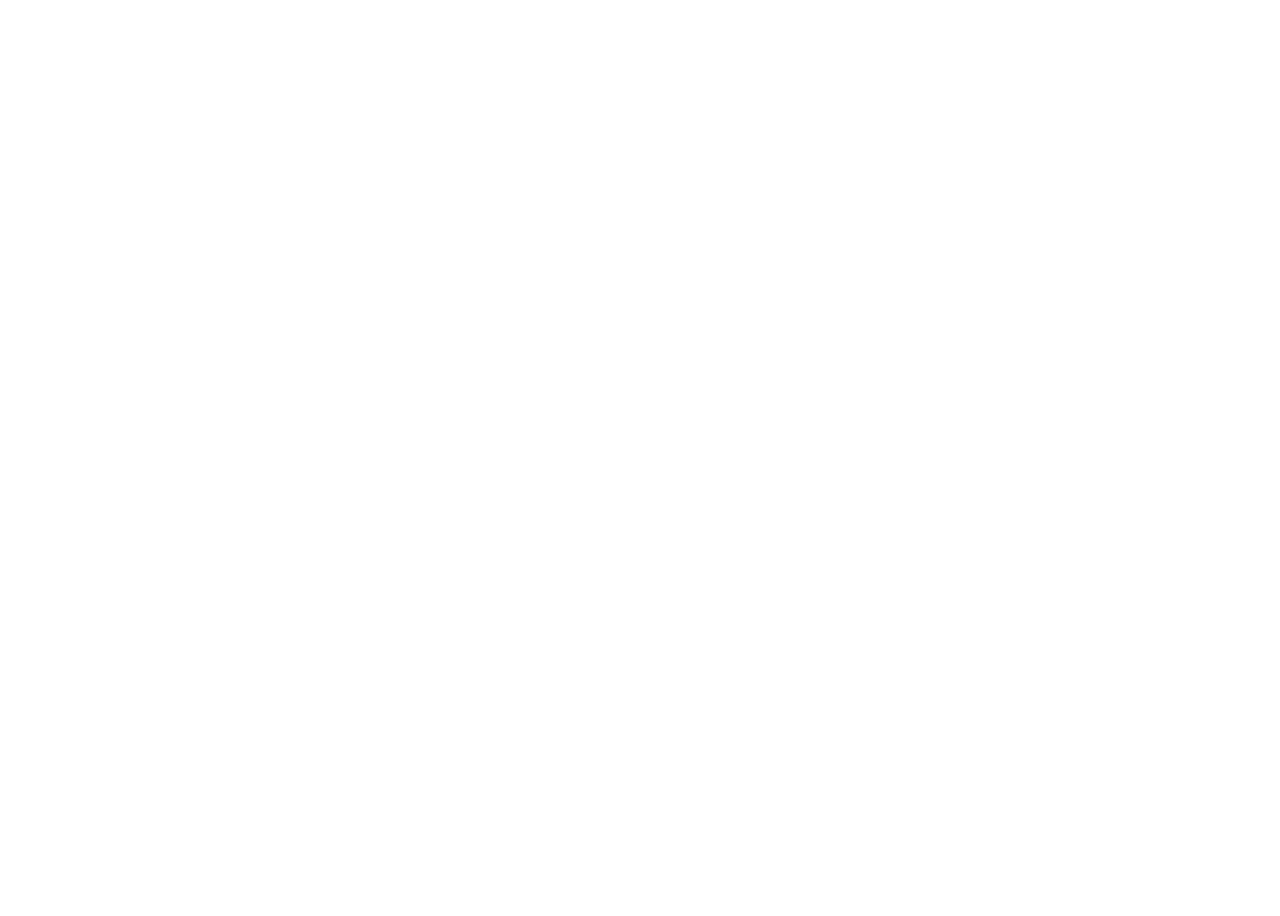
==== commit 722408e8: "Update presentacion branch" ====
--- a/index.html
+++ b/index.html
@@ -1,252 +1 @@
-<!DOCTYPE html>
-<html>
-<head>
-	<title>Primera pagina</title>
-	<link rel="shortcut icon " type="image/x-icon" href="images/icon.ico">
-	<link rel="stylesheet" href="css/estilos.css">
-	<meta name="description" content="Los textos de estructura se usan principalmente con 'p', uno parecido es 'pre' es casi igual que 'p' pero este respeta todo los espacios hechos dentro "/>
-	<meta name="keywords" content="diseño, desarrollo, paginas web, " />
-</head> 
-<body>
-	<header>
-		<div class="cont_nombrelogo">
-			<div class="menu">
-				<div class="logo">
-					<img src="images/logo.png" width="100%" height="55.5px" alt="logo">
-					
-				</div>
-				<span class="nombrelogo">Otakus programming</span>
-				<ul >
-					<li><a href="#">Manga</a></li>
-					<li><a href="#">Manhwa</a></li>
-					<li><a href="#">Novela</a></li>
-				</ul>
-			</div>
-		</div>
-	</header>
-	<section class="titulo">
-		<h1>Aprendizaje HTML5.</h1>
-	</section>
-	<section>
-		<h2>Comandos de escritura.</h2>
-		<p>hay diferentes tipos de salida de texto, las cabezeras o titulos se usan los "h#" (h1-h6), el h1 es el mas grande mientras que el h6 es el mas chico.</p>
-		<p>
-			PD: los "h#" solo se puede usar una ves por numero,si no te penalizan.
-		</p> 
-		<p>Los textos de estructura se usan principalmente con "p", uno parecido es "pre" es casi igual que "p" pero este respeta todo los espacios hechos dentro del mismo.  
-		otro puede ser "blockquote" que es una cita (Deja un espacio en sangria). Ejemplo:
-		<blockquote>"Texto de ejemplo de 'blockquote'(cita)."</blockquote></p> 
-		<p>En las citas se le puede colocar el autor de tal cita con "cite", ejemplo: <cite>Juarez Yair</cite></p>
-		<p>Podemos tambien poner en negrita los textos con "b", pero esta negrita es superficial. ejemplo: <blockquote><b>Texto de ejemplo con negrita.</b></blockquote></p>
-		<p>Para poner las palabras inclinadas se usa "i", ejemplo <blockquote><i>Texto de ejemplo de letra inclinada</i></blockquote>
-		<p>Un comando que sirve para cambiar el estilo dentro del texto es con "span" con el css podemos definir el estilo de span.
-		</p>
-		<p>
-			Por ultimo tenemos una etiqueta que hace de separador "hr/" (se cierra asi misma), ejemplo:
-		<hr/>
-		</p>
-		<p>La otra negrita es con "strong" que este sirve para hacer enfasis en el buscador.</p>  
-		
-	</section>
-	<h2>
-		Comandos de links
-	</h2>
-	<p>
-		El primer comando es "a href=",este comando redirecciona hacia una ruta "https" o relavita (dentro de los archivos de la pagina web)
-		<blockquote>
-			Este link nos redireccionara a google: <a href="https://www.google.com/">Ir a google</a>
-			<br>Este link nos redireccionara a una foto <a href="images/foto-perfil.jpg">Ver foto</a>
-		</blockquote>
-		Al presionar el link nos redirecciona sobre la misma pagina, tambien se puede redireccionar en una nueva pestaña con 'a target="_blank" hred=""' probemos:
-		<blockquote>
-			Este link abre en una nueva pestaña a google: <a target="_blank" href="https://www.google.com/">Ir a google</a>
-			<br>Este link abre una foto en una nueva pestaña: <a target="_blank" href="images/foto-perfil.jpg">Ver foto</a>
-		</blockquote>
-	</p>
-	<hr/>
-	<h2>
-		Comandos de Listas
-	</h2>
-	<p>
-		Lista desordenadas: se crea un lista desordenada con "ul" y para crear un item de la lista es con "li", Ejemplo: 
-		<ul>
-			<li><a href="index2.html">Item #1</a></li>
-			<li>Item #2</li>
-				<ul>
-					<li>Sub Item #1</li>
-					<li>Sub Item #2</li>
-				</ul>
-			</li>
-			<li>Item #4</li>
-			<li>Item #5</li>
-		</ul>
-		PD: Podemos modificar las listas para que puedan ser links, se puede crear una sub lista(poniendo 2 "ul")
-		<br>
-		<br>
-		Listas ordenadas: se crea una lista ordenada con "ol" y para crear un item de la lista es con "li", Ejemplo:
-		<ol>
-			<li>Item #1</li>
-			<li>Item #2</li>
-			<li>Item #3</li>
-		</ol>
-	</p>
-	<hr/>
-	<h2>
-		Comandos de Imagenes
-	</h2>
-	<p>
-		Para colocar imagenes se usa el "img". con 'src="" ' elegimos el directorio del archivo de imagen, Ejemplo:
-		<br><br>
-		<img src="https://fondosmil.com/fondo/58034.jpg" title="Imagen sacada de internet" alt="photo_test" width="700" height="300">
-		<br>
-		<br>
-		Para modificar el tamaño de la imagen usamos los atributos "width=" y "height=". Otro atributo importante es "alt=" este atributo es cuando no se puede ver la imagen nos da un texto que representa la imagen
-	</p>
-	<hr>
-	<h2>
-		Tablas
-	</h2>
-	<p>
-		Las tablas sirven para estructurar datos que no sea la maqueta del diseño web.
-		<br>
-		Para crear una tabla se usa "table", dentro de una tabla debe haber filas, estas filas se crean con "tr" y despues se crean elementos por cada columna (elemendo= columna).
-		<table>
-			<tr>
-				<td>Elemento #1</td>
-				<td>Elemento #2</td>
-				<td>Elemento #3</td>
-			</tr>
-			<tr>
-				<td>Elemento #1</td>
-				<td>Elemento #2</td>
-				<td>Elemento #3</td>
-			</tr>
-			<tr>
-				<td>Elemento #1</td>
-				<td>Elemento #2</td>
-				<td>Elemento #3</td>
-			</tr>
-		</table>
-		PD: Se usa solamente para entablar datos que lo requieran.
-	</p>
-	<hr>
-	<h2>
-		Formularios.
-	</h2>
-	<p>
-		Un formulario es donde un usuario puede interactuar con el sitio web haciendo alguna accion.
-		<br>
-		Para crear un formulario su comando es "form", este comando tiene muchos atributos, pero los mas importantes son: 'action="" ' y 'method="" '.
-		<br>
-		A la hora de configurar un formulario tiene varios codigos:
-		<ul>
-			<li>"input"</li>
-				Types
-				<ul> 
-					<li>"text" (default)</li>
-					<li>"password"</li>
-					<li>"checkbox" (seleccionar varias opciones)</li>
-					<li>"radio" (seleccionar una opcion)</li>
-					<li>"button" (boton para realizar accion)</li>
-					<li>"submit" (boton para enviar los datos del formulario)</li>
-				</ul>
-			Atributos: type="" (tipo de texto), name="" (nombre del valor),values="" (asigna texto dentro del input,opcional), placeholder="" (recomendado), maxlength="" (caracteres maximos), id="" (indentificador).
-			<li>"label"</li>
-			Atributos: for="" (se une con el id).
-			<li>"select"</li>
-			Es una lista desplegable con opciones.
-			<br>
-			Atributos: value=""
-			
-		</ul>
-		<br>
-		Ejemplos:
-		<br>
-		<form>
-			<ul>
-				<label for="nombre">Ingrese su nombre: </label>
-				<input type="text" placeholder="Escribe tu nombre" name="nombre" maxlength="15" id="nombre">
-				<br><br>
-				<label for="contraseña">Ingrese su contraseña: </label>
-				<input type="password" placeholder="Escriba su contraseña" name="contraseña" id="contraseña" minlength="8">
-				<br><br>
-				<label for="correo">Ingrese su correo</label>
-				<input type="email" placeholder="Escriba su correo" name="correo" id="correo">
-				<br><br>
-				<input type="checkbox" name="" id="1">Hombre
-				<input type="checkbox" name="" id="1">Mujer
-				<br><br>
-				<input type="radio" name="" id="1">Hombre
-				<input type="radio" name="" id="1">Mujer
-				<br><br>
-				<input type="button" value="Enviar">
-				<br><br>
-				<input type="submit" value="Enviar consulta">
-				<br><br>
-				<select name="" id="">
-					<option value="Argentina">Argentina</option>
-					<option value="España">España</option>
-					<option value="Japon">Japon</option>
-				</select>
-			</ul>
-			
-		</form>
-	<hr>
-	<h2>
-		Estructuras.
-	</h2>
-	<p>
-		el comando "div" es para agregar contenido.
-		<br>
-		El comando "nav" es un menu de navegacion
-		<br>
-		El comando "section" crea una seccion.
-		<br>
-		El comando "aside" se algo irrelevante ante el buscador, pero es contenido secundario
-		<br>
-		El comando "article" nos permite crear articulos, se utiliza para que google busque primero por ese comando.
-		<br>
-		Atributos: "class" (definicion de un objeto)
-	</p>
-	<hr>
-	<h2>
-		Metadatos.
-	</h2>
-	<p>
-		Los metados son informacion que nosotros damos al navegador web o a los buscadores para que identifiquen la informacion rapidamente que nosotros (los dueños) queremos. ejemplo: nos sirve para darle una inscripcion a google de lo que es nuestro sitio y que lo pueda ordenar.
-		<br>
-		<br>
-		<h3>Comandos</h3>
-		Los metadatos se escriben siempre en "head" con el comando "meta" dentro de ese comando van varios atributos, pero los las importantes son "name=" (es el tipo de meta que vamos a usar) y "content=" (el contenido de name)
-		<br>
-		Atributo "name": los valores de name es: description (descripcion) y keywords (palabras claves)
-		Atributo "content": si el valor de name es description, se coloca una pequeña descripcion con 150 caracteres recomendados. Si el valor de name es keywords, se escribe palabras clave de tu pagina separada por cada palabra con una coma
-
-	</p>
-
-	<hr>
-	<h2>
-		Comandos Extras
-	</h2>
-	<p>
-		comando para estilos en css: "link" el comando link es para abrir un archivo o seleccionarlo. 
-		<br>Atributos:
-		<ul>
-			<li>rel="" : relacion que matiene el documento. (rel="stylesheet" para css)</li>
-			<li>type="" : tipo de control (type="text/css"))</li>
-			<li>href="" direccion del archivo o documento (ej: href="estilos.css" or href="http://www.as.com/estilos.css")</li>
-		</ul>
-		<br>
-		Una forma de programar css es con : "style " todo el codigo que este dentro de style se leera como css
-		<br>
-		comando para agregar codigos javascript: "script" se puede escribir los codigos dentro de "script" (como codigos de javascript), o tambien se puede importar con un atributo ' src="". (src="javascript.js")
-	</p>
-	<br>
-	FIN
-	<br>
-
-	Atte: Yair Juarez
-	<br>
-	lastmod: 17/5/21 22:15 AM
-	</p>
-</html>
+<!doctype html><html lang="en"><head><meta charset="utf-8"/><link rel="icon" href="/favicon.ico"/><meta name="viewport" content="width=device-width,initial-scale=1"/><meta name="theme-color" content="#000000"/><meta name="description" content="Web site created using create-react-app"/><link rel="apple-touch-icon" href="/logo192.png"/><link rel="manifest" href="/manifest.json"/><title>Presentacion Programacion</title><script defer="defer" src="/static/js/main.6f269e18.js"></script><link href="/static/css/main.022b6bc2.css" rel="stylesheet"></head><body><noscript>You need to enable JavaScript to run this app.</noscript><div id="root"></div></body></html>